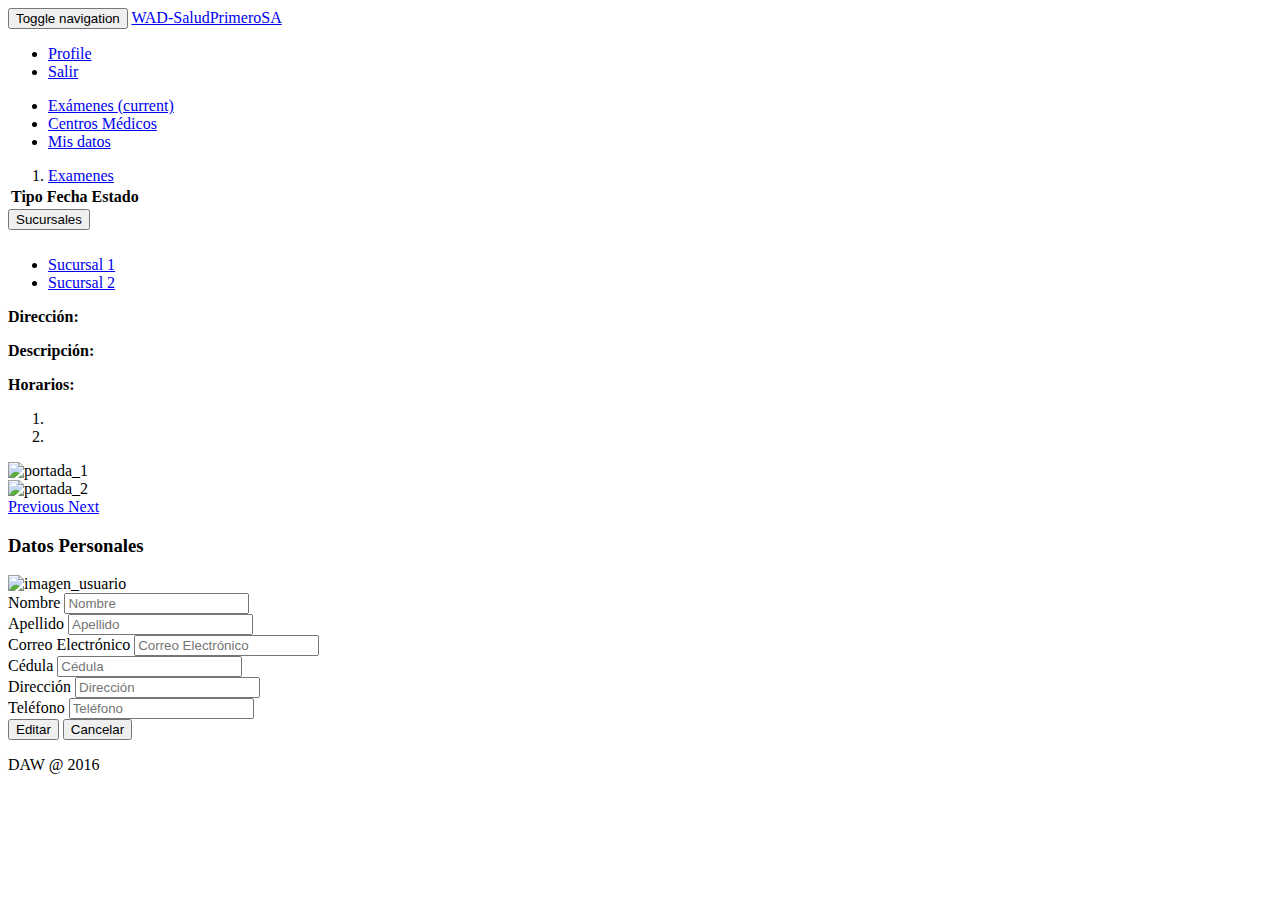
==== home.html @ 25669a48 "new home" ====
<!DOCTYPE html>
<html>

	<head>
		
		<title>Salud Primero S.A.</title>
		
		<meta charset="ISO-8859-1">
		<meta name="description" content="Pag. principal de un paciente">
		<meta name="keywords" content="paciente, salud, primero, sa">
		
		<!-- Hojas de estilo-->
		<link rel="stylesheet" type="text/css" href="css/bootstrap.min.css"  >
		<link href="base_structure.css" rel="stylesheet">
		<link href="bootstrap-edit.css" rel="stylesheet">
		
		<link rel="stylesheet" type="text/css" href="stylesheets/paciente_style.css">

    </style>
	</head>

	
	
	<!--<script src="https://maps.googleapis.com/maps/api/js?v=3.exp&sensor=false"></script>-->
	<body>
		
		<nav class="navbar navbar-default navbar-fixed-top">
      <div class="container-fluid">
        <div class="navbar-header">
          <button type="button" class="navbar-toggle collapsed" data-toggle="collapse" data-target="#navbar" aria-expanded="false" aria-controls="navbar">
            <span class="sr-only">Toggle navigation</span>
            <span class="icon-bar"></span>
            <span class="icon-bar"></span>
            <span class="icon-bar"></span>
          </button>
          <a class="navbar-brand" href="#">WAD-SaludPrimeroSA</a>
        </div>
        <div id="navbar" class="navbar-collapse collapse">
          <ul class="nav navbar-nav navbar-right">
            <li><a href="#">Profile</a></li>
            <li><a href="login.html"><span class="glyphicon glyphicon-log-in" aria-hidden="true"></span>  Salir</a></li>
          </ul>
        </div>
      </div>
    </nav>

    <div id="contenedor" class="container-fluid">
      <div id="contenedor_general" class="row">
        <div id= "menu_sucursales" class="col-sm-3 col-md-2 sidebar">
          <ul class="menu nav nav-sidebar">
            <li class="active"><a href="#"><span class="glyphicon glyphicon-list-alt" aria-hidden="true"></span>  Ex�menes <span class="sr-only">(current)</span></a></li>
            <li><a href="#"><span class="glyphicon glyphicon-map-marker" aria-hidden="true"></span>  Centros M�dicos</a></li>
			<li><a href="#"><span class="glyphicon glyphicon-user" aria-hidden="true"></span>  Mis datos</a></li>
          </ul>
        </div>
        <div id="contenedor_info" class="col-sm-9 col-sm-offset-3 col-md-10 col-md-offset-2 ">
	        <div id="navegacion" class="row">
	        	<ol class="breadcrumb" style="    margin-bottom: 0px;">
				  <li><a href="#">Examenes</a></li>
				  <!-- <li><a href="#">Library</a></li>
				  <li class="active">Data</li> -->
				</ol>
	        </div>
	        
	        <div id="contenedor_datos" class="row">
		        <div class=" main">
					<div id="container_examenes">
					  <div class="table-responsive">
						<table class="table table-striped">
						  <thead>
							<tr>
							  <th>Tipo</th>
							  <th>Fecha</th>
							  <th>Estado</th>
							</tr>
						  </thead>
						  <tbody id="examenes_contenido">
						  </tbody>
						</table>
					  </div>
					</div>
					
					<div id="container_sucursales">
						<!--Seleccion de sucursales-->
						<div id="menu_sucursales" class="dropdown">
							<button class="btn btn-default dropdown-toggle" type="button" id="menu1" data-toggle="dropdown" style="margin-bottom: 10px;">Sucursales
							<span class="caret"></span></button>
							<ul class="dropdown-menu" role="menu" aria-labelledby="menu1">
							  <li role="presentation"><a role="menuitem" tabindex="-1" href="#">Sucursal 1</a></li>
							  <li role="presentation"><a role="menuitem" tabindex="-1" href="#">Sucursal 2</a></li>
							  </ul>
						 </div>
						
					
						<!--Opcion: Sucursales-->
						<div id = "datos_sucursal" class="col-md-4">
							<p><b> Direcci�n:   </b><span></span></p>
							<p><b> Descripci�n:</b><span></span></p>
							<p><b> Horarios:    </b><span></span></p>
						</div>
						
						<div id="map" class="col-md-7"></div>
						
						<!-- Implementaci�n utilizando carousel de bootstrap-->		
						<div id="fotografias" class="carousel slide col-md-4" data-ride="carousel">
							  <!-- Indicators -->
							  <ol class="carousel-indicators">
								<li data-target="#fotografias" data-slide-to="0" class="active"></li>
								<li data-target="#fotografias" data-slide-to="1"></li>
							  </ol>

							  <!-- Wrapper for slides -->
							  <div class="carousel-inner" role="listbox">
								<div class="item active">
								  <img src="imagenes/surcursal_1_1.jpg" alt="portada_1">
								</div>
								<div class="item">
								  <img src="imagenes/surcursal_1_2.jpg" alt="portada_2">
								</div>
							  </div>

							  <!-- Controls -->
							  <a class="left carousel-control" href="#fotografias" role="button" data-slide="prev">
								<span class="glyphicon glyphicon-chevron-left" aria-hidden="true"></span>
								<span class="sr-only">Previous</span>
							  </a>
							  <a class="right carousel-control" href="#fotografias" role="button" data-slide="next">
								<span class="glyphicon glyphicon-chevron-right" aria-hidden="true"></span>
								<span class="sr-only">Next</span>
							  </a>
						</div>
					</div>	
					
					<div id="container_datos">	
						<div class="panel panel-blue margin-bottom-40">
							<div class="panel-heading">
								<h3 class="panel-title"><i class="fa fa-tasks"></i> Datos Personales</h3>
							</div>
							<div class="panel-body">
								<img id="imagen_i" src="-" alt="imagen_usuario">
								<form class="margin-bottom-40" id="datos_form" role="form">
									<div class="form-group" id="form_nombre">
										<label for="nombre">Nombre</label>
										<input type="text" class="form-control" id="nombre_i" placeholder="Nombre" readonly>
									</div>
									<div class="form-group" id="form_apellido">
										<label for="apellido">Apellido</label>
										<input type="text" class="form-control" id="apellido_i" placeholder="Apellido" readonly>
									</div>
									<div class="form-group" id="form_correo">
										<label for="correo">Correo Electr�nico</label>
										<input type="email" class="form-control" id="correo_i" placeholder="Correo Electr�nico" readonly>
									</div>
									<div class="form-group" id="form_cedula">
										<label for="cedula">C�dula</label>
										<input type="text" class="form-control" id="cedula_i" placeholder="C�dula" readonly>
									</div>
									<div class="form-group" id="form_direccion">
										<label for="direccion">Direcci�n</label>
										<input type="text" class="form-control" id="direccion_i" placeholder="Direcci�n" readonly>
									</div>
									<div class="form-group" id="form_telefono">
										<label for="telefono">Tel�fono</label>
										<input type="tel" class="form-control" id="telefono_i" placeholder="Tel�fono" readonly>
									</div>
									<button id="boton_editar" type="submit" class="btn-u btn-u-blue">Editar</button>
									<button id="boton_cancelar" type="submit" class="btn-u btn-u-blue">Cancelar</button>
								</form>								
							</div>
						</div>
					</div>
		        </div>
	        </div>
	        
        </div>
      </div>
      <footer class="footer">
      <div class="container">
        <p class="text-muted">DAW @ 2016</p>
      </div>
    </footer>
    </div>

		<!-- Scripts -->
		
		<script src="https://ajax.googleapis.com/ajax/libs/jquery/2.2.4/jquery.min.js"></script>
		<script src="javascripts/paciente_script.js"></script>	
		<script src="https://maps.googleapis.com/maps/api/js?" async defer></script>
		<script src="https://maxcdn.bootstrapcdn.com/bootstrap/3.3.6/js/bootstrap.min.js?key=AIzaSyCcLo8bParriMgAdAOKEW-z71cTmLs6ZJs" integrity="sha384-0mSbJDEHialfmuBBQP6A4Qrprq5OVfW37PRR3j5ELqxss1yVqOtnepnHVP9aJ7xS" crossorigin="anonymous"></script>
		
		
		
	</body>

</html>
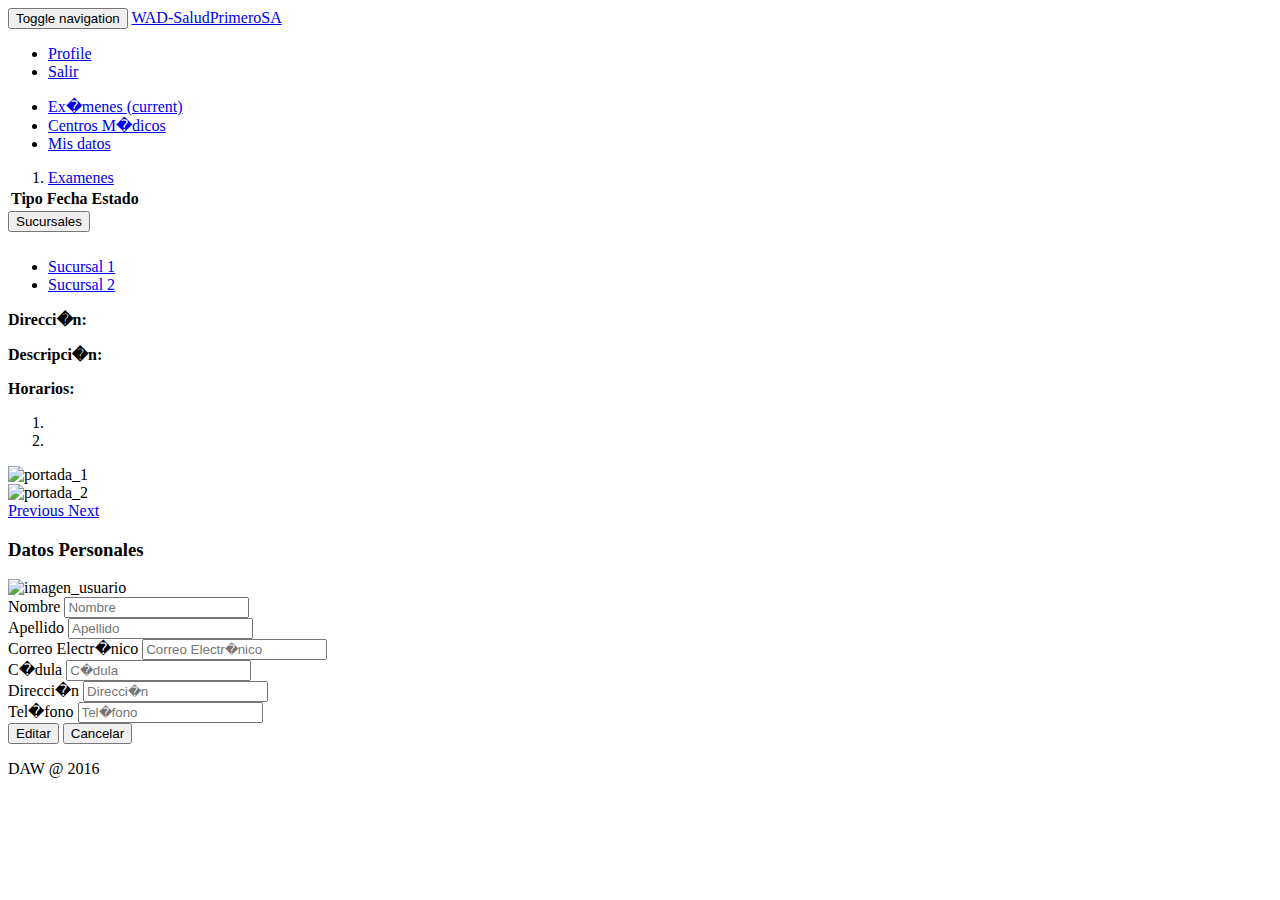
==== commit cb0ff90f: "a" ====
--- a/home.html
+++ b/home.html
@@ -5,7 +5,7 @@
 		
 		<title>Salud Primero S.A.</title>
 		
-		<meta charset="ISO-8859-1">
+		<meta charset="utf-8">
 		<meta name="description" content="Pag. principal de un paciente">
 		<meta name="keywords" content="paciente, salud, primero, sa">
 		
@@ -186,7 +186,7 @@
 		<script src="https://ajax.googleapis.com/ajax/libs/jquery/2.2.4/jquery.min.js"></script>
 		<script src="javascripts/paciente_script.js"></script>	
 		<script src="https://maps.googleapis.com/maps/api/js?" async defer></script>
-		<script src="https://maxcdn.bootstrapcdn.com/bootstrap/3.3.6/js/bootstrap.min.js?key=AIzaSyCcLo8bParriMgAdAOKEW-z71cTmLs6ZJs" integrity="sha384-0mSbJDEHialfmuBBQP6A4Qrprq5OVfW37PRR3j5ELqxss1yVqOtnepnHVP9aJ7xS" crossorigin="anonymous"></script>
+		<script src="https://maxcdn.bootstrapcdn.com/bootstrap/3.3.6/js/bootstrap.min.js" integrity="sha384-0mSbJDEHialfmuBBQP6A4Qrprq5OVfW37PRR3j5ELqxss1yVqOtnepnHVP9aJ7xS" crossorigin="anonymous"></script>
 		
 		
 		
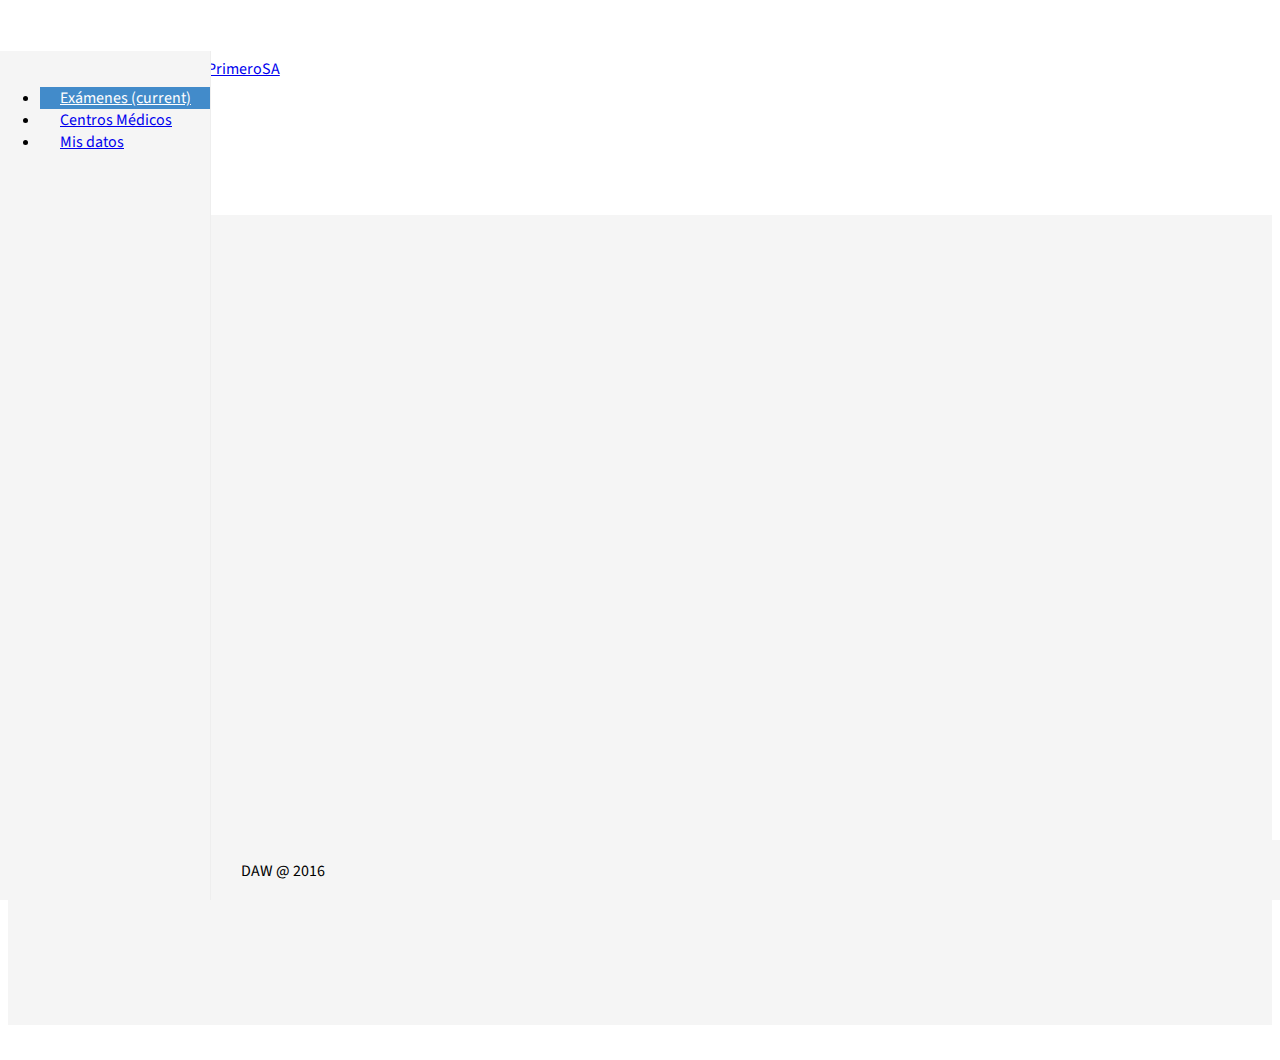
==== commit 27f0377f: "b" ====
--- a/home.html
+++ b/home.html
@@ -5,7 +5,7 @@
 		
 		<title>Salud Primero S.A.</title>
 		
-		<meta charset="utf-8">
+		<meta charset="ISO-8859-1">
 		<meta name="description" content="Pag. principal de un paciente">
 		<meta name="keywords" content="paciente, salud, primero, sa">
 		
@@ -15,7 +15,7 @@
 		<link href="bootstrap-edit.css" rel="stylesheet">
 		
 		<link rel="stylesheet" type="text/css" href="stylesheets/paciente_style.css">
-
+		<link href='https://fonts.googleapis.com/css?family=Source+Sans+Pro' rel='stylesheet' type='text/css'>
     </style>
 	</head>
 
@@ -56,9 +56,7 @@
         <div id="contenedor_info" class="col-sm-9 col-sm-offset-3 col-md-10 col-md-offset-2 ">
 	        <div id="navegacion" class="row">
 	        	<ol class="breadcrumb" style="    margin-bottom: 0px;">
-				  <li><a href="#">Examenes</a></li>
-				  <!-- <li><a href="#">Library</a></li>
-				  <li class="active">Data</li> -->
+				  <li><h2>Examenes</h2></li>
 				</ol>
 	        </div>
 	        
@@ -83,7 +81,7 @@
 					<div id="container_sucursales">
 						<!--Seleccion de sucursales-->
 						<div id="menu_sucursales" class="dropdown">
-							<button class="btn btn-default dropdown-toggle" type="button" id="menu1" data-toggle="dropdown" style="margin-bottom: 10px;">Sucursales
+							<button class="btn btn-default dropdown-toggle" type="button" id="menu1" data-toggle="dropdown" style="margin-bottom: 10px;">Elegir Sucursal
 							<span class="caret"></span></button>
 							<ul class="dropdown-menu" role="menu" aria-labelledby="menu1">
 							  <li role="presentation"><a role="menuitem" tabindex="-1" href="#">Sucursal 1</a></li>
@@ -93,16 +91,15 @@
 						
 					
 						<!--Opcion: Sucursales-->
-						<div id = "datos_sucursal" class="col-md-4">
-							<p><b> Direcci�n:   </b><span></span></p>
-							<p><b> Descripci�n:</b><span></span></p>
-							<p><b> Horarios:    </b><span></span></p>
-						</div>
 						
-						<div id="map" class="col-md-7"></div>
-						
-						<!-- Implementaci�n utilizando carousel de bootstrap-->		
-						<div id="fotografias" class="carousel slide col-md-4" data-ride="carousel">
+						<div id="informacion_datos_sucursal" class="col-md-5">
+							<div id = "datos_sucursal" >
+								<p><b> Direcci�n:   </b><span></span></p>
+								<p><b> Descripci�n:</b><span></span></p>
+								<p><b> Horarios:    </b><span></span></p>
+							</div>
+							
+							<div id="fotografias" class="carousel slide" data-ride="carousel">
 							  <!-- Indicators -->
 							  <ol class="carousel-indicators">
 								<li data-target="#fotografias" data-slide-to="0" class="active"></li>
@@ -128,16 +125,21 @@
 								<span class="glyphicon glyphicon-chevron-right" aria-hidden="true"></span>
 								<span class="sr-only">Next</span>
 							  </a>
+							</div>
 						</div>
+						<div id="map" class="col-md-6"></div>
+						
+						<!-- Implementaci�n utilizando carousel de bootstrap-->		
+						
 					</div>	
 					
 					<div id="container_datos">	
 						<div class="panel panel-blue margin-bottom-40">
-							<div class="panel-heading">
+							<!-- <div class="panel-heading">
 								<h3 class="panel-title"><i class="fa fa-tasks"></i> Datos Personales</h3>
-							</div>
+							</div> -->
 							<div class="panel-body">
-								<img id="imagen_i" src="-" alt="imagen_usuario">
+								<img id="imagen_i" src="#" alt="imagen_usuario">
 								<form class="margin-bottom-40" id="datos_form" role="form">
 									<div class="form-group" id="form_nombre">
 										<label for="nombre">Nombre</label>
@@ -153,7 +155,7 @@
 									</div>
 									<div class="form-group" id="form_cedula">
 										<label for="cedula">C�dula</label>
-										<input type="text" class="form-control" id="cedula_i" placeholder="C�dula" readonly>
+										<input type="number" class="form-control" id="cedula_i" placeholder="C�dula" readonly>
 									</div>
 									<div class="form-group" id="form_direccion">
 										<label for="direccion">Direcci�n</label>
@@ -183,11 +185,10 @@
 
 		<!-- Scripts -->
 		
-		<script src="https://ajax.googleapis.com/ajax/libs/jquery/2.2.4/jquery.min.js"></script>
-		<script src="javascripts/paciente_script.js"></script>	
-		<script src="https://maps.googleapis.com/maps/api/js?" async defer></script>
+		<script src="https://ajax.googleapis.com/ajax/libs/jquery/2.2.4/jquery.min.js"></script>	
+		<script src="https://maps.googleapis.com/maps/api/js?key=AIzaSyCcLo8bParriMgAdAOKEW-z71cTmLs6ZJs" async defer></script>
 		<script src="https://maxcdn.bootstrapcdn.com/bootstrap/3.3.6/js/bootstrap.min.js" integrity="sha384-0mSbJDEHialfmuBBQP6A4Qrprq5OVfW37PRR3j5ELqxss1yVqOtnepnHVP9aJ7xS" crossorigin="anonymous"></script>
-		
+		<script src="javascripts/paciente_script.js"></script>
 		
 		
 	</body>
--- a/base_structure.css
+++ b/base_structure.css
@@ -0,0 +1,211 @@
+/*
+ Base structure
+ */
+
+body {
+  padding-top: 50px;
+}
+
+.btn {
+    box-shadow: none;
+    border-radius: 0;
+}
+
+.sub-header {
+  padding-bottom: 10px;  
+  margin-top: 0px;
+
+  float: left;
+    position: relative;
+}
+
+.navbar-fixed-top {
+  border: 0;
+}
+
+.btn-header {
+  position: relative;
+    float: right;
+}
+
+.sidebar {
+}
+@media (min-width: 768px) {
+  .sidebar {
+    position: fixed;
+    top: 51px;
+    bottom: 0;
+    left: 0;
+    z-index: 1000;
+    display: block;
+    padding: 20px;
+    overflow-x: hidden;
+    overflow-y: auto; 
+    background-color: #f5f5f5;
+    border-right: 1px solid #eee;
+  }
+}
+
+.nav-sidebar {
+  margin-right: -21px; 
+  margin-bottom: 20px;
+  margin-left: -20px;
+}
+.nav-sidebar > li > a {
+  padding-right: 20px;
+  padding-left: 20px;
+}
+.nav-sidebar > .active > a,
+.nav-sidebar > .active > a:hover,
+.nav-sidebar > .active > a:focus {
+  color: #fff;
+  background-color: #428bca;
+}
+
+.main {
+  padding: 20px;
+}
+@media (min-width: 768px) {
+  .main {
+    padding-right: 40px;
+    padding-left: 40px;
+  }
+}
+.main .page-header {
+  margin-top: 0;
+}
+
+.panel {
+    margin-bottom: 20px;
+    background-color: #fff;
+    border: 1px solid transparent;
+    border-radius: 4px;
+    -webkit-box-shadow: 0 1px 1px rgba(0,0,0,.05);
+    box-shadow: 0 1px 1px rgba(0,0,0,.05);
+}
+
+.panel-heading {
+    padding: 10px 15px;
+    border-bottom: 1px solid transparent;
+    border-top-left-radius: 3px;
+    border-top-right-radius: 3px;
+
+    color: #fff;
+}
+
+
+.panel-title {
+    margin-top: 0;
+    margin-bottom: 0;
+    font-size: 16px;
+    color: inherit;
+}
+
+.panel-body {
+    padding: 15px;
+}
+
+label {
+    color: #999;
+}
+
+.panel, .panel-heading, .panel-group .panel {
+    border-radius: 0;
+}
+
+    .panel-blue {
+    border-color: #428bca;
+}
+
+.panel-blue > .panel-heading {
+    background: #428bca;
+}
+
+
+.form-control {
+    box-shadow: none;
+    border-radius: 0;
+}
+
+
+.btn-u.btn-u-blue {
+    background: #428bca;
+}
+.btn-u {
+    border: 0;
+    color: #fff;
+    font-size: 14px;
+    cursor: pointer;
+    font-weight: 400;
+    padding: 6px 13px;
+    position: relative;
+    white-space: nowrap;
+    display: inline-block;
+    text-decoration: none;
+}
+
+.form-horizontal {
+    border-radius: 0;
+}
+
+
+.container {
+  width: auto;
+  max-width: 100%;
+  padding-left: 233px;
+}
+.container .text-muted {
+  margin: 20px 0;
+}
+
+
+.table-content {
+  clear: both;
+    border-top: 1px solid #eee;
+}
+
+
+.footer {
+  position: fixed;
+  clear: both;
+  bottom: 0;
+  width: 100%;
+  height: 60px;
+  background-color: #f5f5f5;
+}
+
+
+.tab-v2 .nav-tabs {
+  border-bottom: none;
+}
+
+.tab-v2 .nav-tabs li a {
+  padding: 9px 16px;
+  background: none;
+  border: none;
+  border-radius: 0;
+  /*color: black;*/
+}
+
+.tab-v2 .nav-tabs li.active a {
+  background: #fff;
+  /*background-color: #428bca;*/
+  padding: 7px 15px 9px;
+  /*color: #428bca;*/
+  border: solid 1px #eee;
+  border-top: solid 2px #428bca;;
+  border-bottom: none !important;
+}
+
+.tab-v2 .tab-content {
+  padding: 10px 16px;
+  border-top: solid 1px #eee;
+}
+
+.btn-u-default {
+    background: #95a5a6;
+}
+
+.modal-body-v2 {
+  padding: 15px 0px 15px 0px;
+}--- a/stylesheets/paciente_style.css
+++ b/stylesheets/paciente_style.css
@@ -0,0 +1,52 @@
+html, body{ height: 100%;font-family: 'Source Sans Pro', sans-serif;}
+#menu_sucursales ul{margin-top:16px;}
+#navegacion {min-width:100%;margin-left:0px;}
+#contenedor{height:100%;}
+#contenedor_general{height:90%;}
+#contenedor_info{height:100%;padding-left:0px;}
+#contenedor_datos{height:100%;background-color: whitesmoke;}
+#map {height: 330px;box-shadow: 0 0 8px 0 rgba(0, 0, 0, 0.2), 0 0 20px 0 rgba(0, 0, 0, 0.19);padding:0 5px;}
+.carousel{height:200px;box-shadow: 0 0 3px #888888;margin-bottom:10px;}
+.carousel-inner{height:100%;}
+#datos_sucursal{margin-bottom:10px;background: rgba(217, 217, 217,0.3);padding:15px;box-shadow: 0 0 3px #888888;}
+.item{align-items:center;height:100%;}
+.carousel-inner .item img{min-width:100%;min-height:100%;flex-shrink:0;}
+#form_nombre{width:80%;}
+#form_apellido{width:80%;}
+#form_correo{width:60%;}
+#form_cedula{width:60%;}
+#form_telefono{width:60%;}
+#form_direccion{width:100%;}
+#container_datos{ box-shadow: 0 0 3px #888888;}
+#container_datos img{height:30%; width:30%;margin-left: auto;margin-right: auto;position:relative;margin-top:auto;}
+.panel-body form{float:left;width:70%;}
+.breadcrumb h2{color:#428bca;}
+
+#circle_espera{
+      width: 21px;
+      height: 21px;
+      -webkit-border-radius: 25px;
+      -moz-border-radius: 25px;
+      border-radius: 25px;
+      background:  #ffff80;
+	  border-width: 0.5px;
+	  border-style: solid;
+	  border-color: black;
+	  padding-left:0px;
+	  margin-left:13px;
+    }
+	
+#circle_completo{
+      width: 21px;
+      height: 21px;
+      -webkit-border-radius: 25px;
+      -moz-border-radius: 25px;
+      border-radius: 25px;
+      background:  #66ff66;
+	  border-width: 0.5px;
+	  border-style: solid;
+	  border-color: black;
+	  margin-left:13px;
+	  padding-left:0px;
+    }	
+
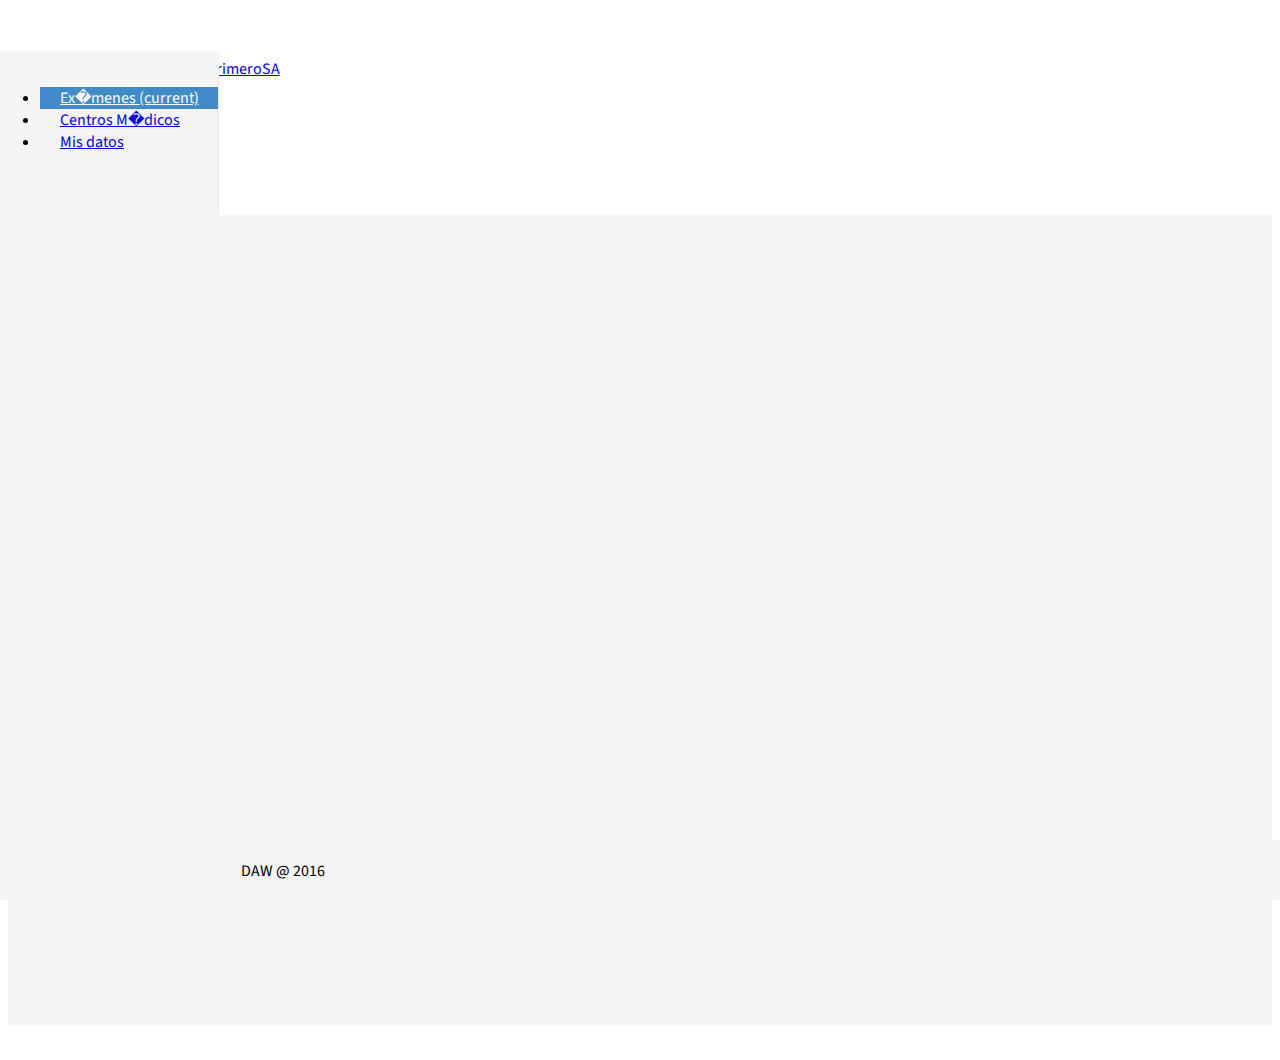
==== commit 1a525df5: "c" ====
--- a/home.html
+++ b/home.html
@@ -5,7 +5,7 @@
 		
 		<title>Salud Primero S.A.</title>
 		
-		<meta charset="ISO-8859-1">
+		<meta charset="UTF-8">
 		<meta name="description" content="Pag. principal de un paciente">
 		<meta name="keywords" content="paciente, salud, primero, sa">
 		
